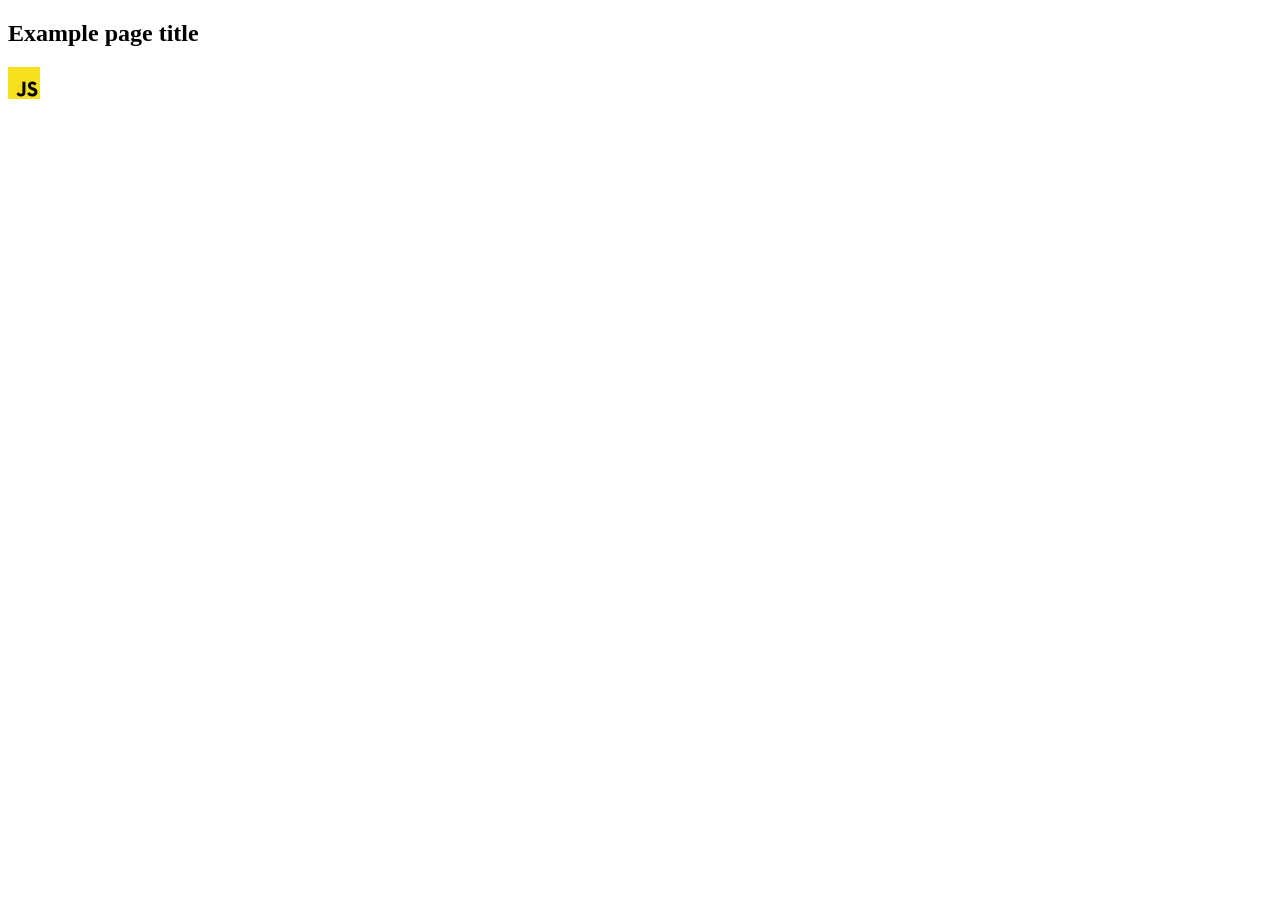
==== src/index.html @ 08408948 "Initial commit" ====
<!DOCTYPE html>
<html lang="en">
  <head>
    <meta charset="UTF-8" />
    <link rel="icon" type="image/svg+xml" href="/favicon.svg" />
    <meta name="viewport" content="width=device-width, initial-scale=1.0" />
    <title>Vanilla App Template</title>
    <link rel="stylesheet" href="./css/styles.css" />
  </head>
  <body>
    <load ="partials/header.html" />

    <section>
      <h1>Example page title</h1>
      <!-- Path to images as from index.html file -->
      <img src="./img/javascript.svg" alt="" />
    </section>

    <!-- Loads the specified .html file -->
    <load ="partials/vite-promo.html" />

    <script type="module" src="./main.js"></script>
  </body>
</html>
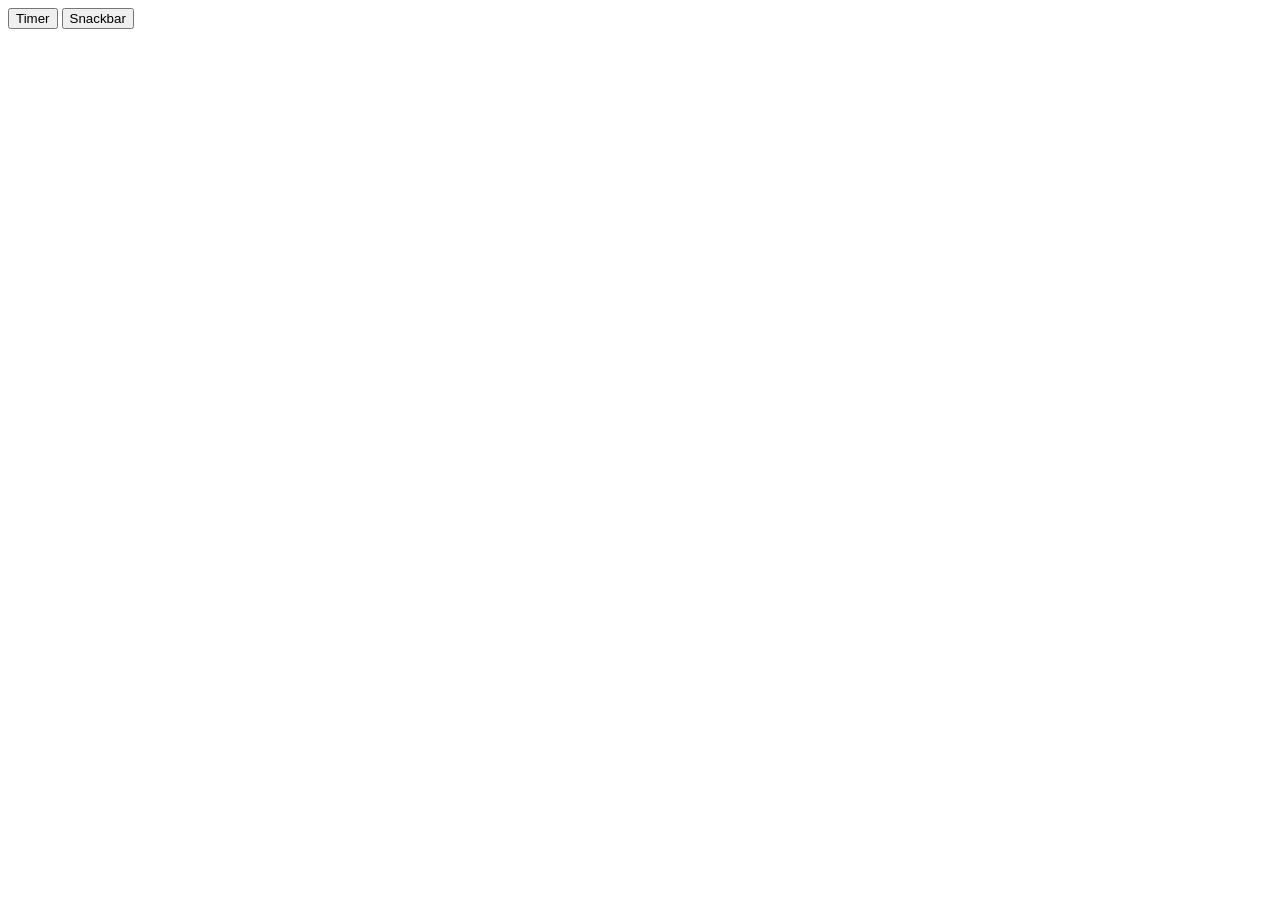
==== commit f6944ff2: "1" ====
--- a/src/index.html
+++ b/src/index.html
@@ -5,20 +5,12 @@
     <link rel="icon" type="image/svg+xml" href="/favicon.svg" />
     <meta name="viewport" content="width=device-width, initial-scale=1.0" />
     <title>Vanilla App Template</title>
+
     <link rel="stylesheet" href="./css/styles.css" />
+    <link rel="stylesheet" href="./css/reset.css" />
   </head>
   <body>
-    <load ="partials/header.html" />
-
-    <section>
-      <h1>Example page title</h1>
-      <!-- Path to images as from index.html file -->
-      <img src="./img/javascript.svg" alt="" />
-    </section>
-
-    <!-- Loads the specified .html file -->
-    <load ="partials/vite-promo.html" />
-
-    <script type="module" src="./main.js"></script>
+    <button><a href="1-timer.html">Timer</a></button>
+    <button><a href="2-snackbar.html">Snackbar</a></button>
   </body>
-</html>
+</html>
